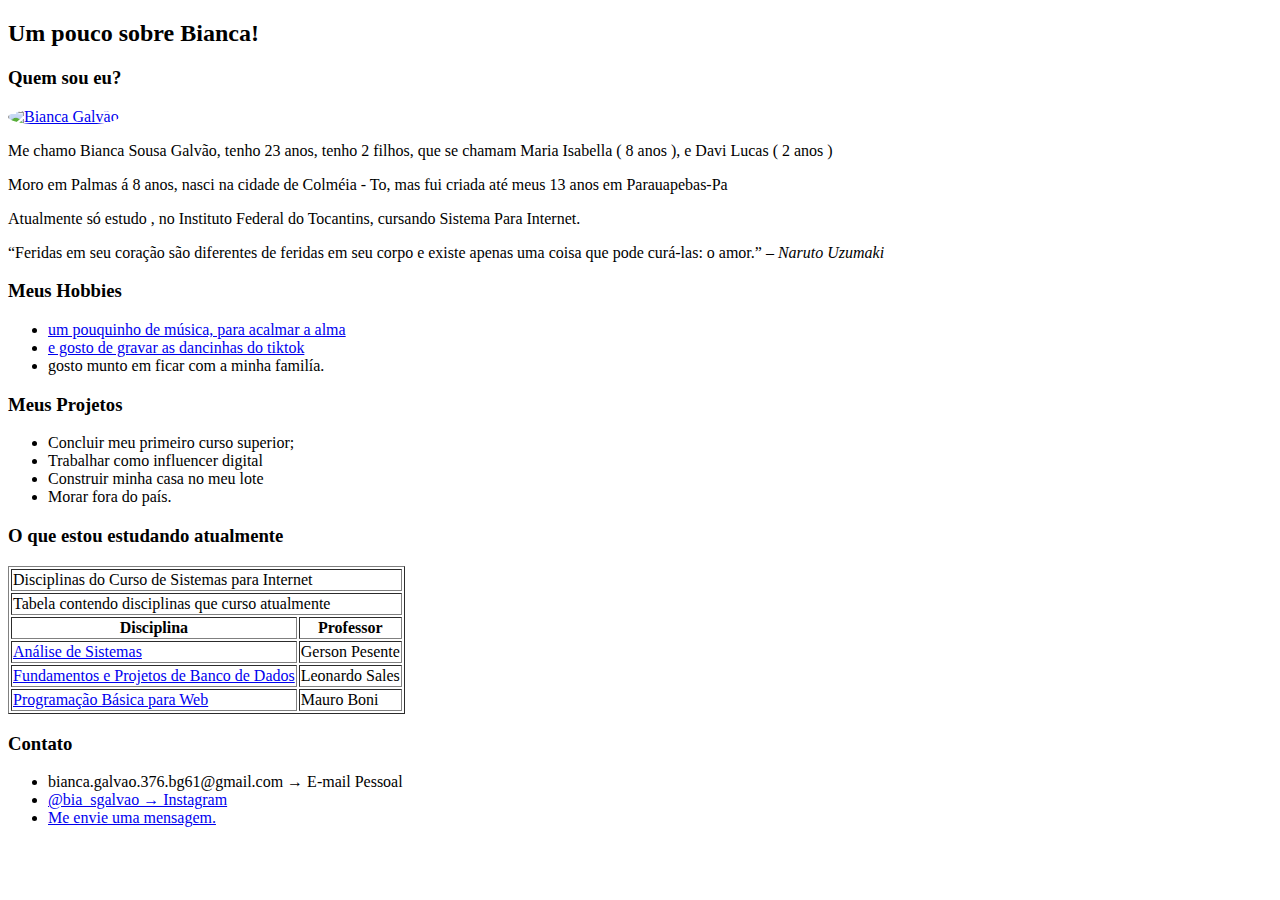
==== index.html @ 8a040390 "Update index.html" ====
<!DOCTYPE html>
<html lang="pt-br">
<head>
    <meta charset="UTF-8">
    <meta http-equiv="X-UA-Compatible" content="IE=edge">
    <meta name="viewport" content="width=device-width, initial-scale=1.0">
    <title>Quem é Bianca Galvão?</title>
    <!--Inseri um título diferente para não aparecer "Document"-->
    <meta name="author" content="Bianca Galvão">
</head>
<body>
    <section>
        <h2>Um pouco sobre Bianca!</h2>
    </section>
    <!--Utilizei o h2 para destacar que esta frase se trata do título principal da página-->
    
    <section>
        <h3>Quem sou eu?</h3>
            <a href="https://www.instagram.com/bia_sgalvao/">
                <img src="https://www.instagram.com/p/CdzPQhQOItr/"
                alt="Bianca Galvão" style="border-radius: 50%; height: 100px"
                title="Instagram">
            </a>
            <!--O h3 foi utilizado para diminuir um pouco a fonte deste subtítulo-->
            <p>Me chamo Bianca Sousa Galvão, tenho 23 anos, tenho 2 filhos, que se chamam Maria Isabella ( 8 anos ), e Davi Lucas ( 2 anos )</p>
            <p>Moro em Palmas á 8 anos, nasci na cidade de Colméia - To, mas fui criada até meus 13 anos em Parauapebas-Pa</p>
            <p>Atualmente só estudo , no Instituto Federal do Tocantins, cursando Sistema Para Internet.
            </p>
            <q>Feridas em seu coração são diferentes de feridas em seu corpo e existe apenas uma coisa que pode curá-las: o amor.</q>
            <cite>– Naruto Uzumaki</cite>
    </section>
        <!--Nesta região, descrevi um pouco sobre mim, onde especifiquei meu nome, idade, curso, campus ao qual pertenço,
        cidade onde moro atulamente, cidade anterior e cidade natal-->
    <section>
        <h3>Meus Hobbies</h3>
            <ul>
                <li><a href="https://open.spotify.com/playlist/0usL1PpCLDA2Sr9zCrX23e?si=19e60027274c4903">um pouquinho de música, para acalmar a alma</a></li>
                <li><a href="https://tiktok bia.htm">e gosto de gravar as dancinhas do tiktok</a></li>
                <li>gosto munto em ficar com a minha familía.</li>
            </ul>
            <!--O ul foi utlizado para a criação de uma lista não ordenada. o "li" foi utilizado para especificar cada linha da lista-->
            <h3>Meus Projetos</h3>
            <ul>
                <li>Concluir meu primeiro curso superior;</li>
                <li>Trabalhar como influencer digital</li>
                <li>Construir minha casa no meu lote</li>
                <li>Morar fora do país.</li>
            </ul>
    </section>
    <!--Uma observação, pois ainda não tenho projetos desenvolvidos, então coloquei meus projetos para o futuro-->
    <section>
        <h3>O que estou estudando atualmente</h3>
            <table border="1">
                <caption>
                    <td colspan="2">Tabela contendo disciplinas que curso atualmente</td>
                </caption>
                <thead>
                    <td colspan="2">Disciplinas do Curso de Sistemas para Internet</td>
                </thead>
                <th>Disciplina</th>
                <th>Professor</th>
                <tr>
                    <td>
                        <a href="http://moodle.ifto.edu.br/moodle/course/view.php?id=6500">Análise de Sistemas</a>
                    </td>
                    <td>Gerson Pesente</td>
                </tr>
                <tr>
                    <td>
                        <a href="http://moodle.ifto.edu.br/moodle/course/view.php?id=6501">Fundamentos e Projetos de Banco de Dados</a>
                    </td>
                    <td>Leonardo Sales</td>
                </tr>
                
                <tr>
                    <td>
                        <a href="http://moodle.ifto.edu.br/moodle/course/view.php?id=6503">Programação Básica para Web</a>
                    </td>
                    <td>Mauro Boni</td>
                </tr>
            </table>
    </section>
    <section>
        <h3>Contato</h3>
            <ul>
                <li>bianca.galvao.376.bg61@gmail.com → E-mail Pessoal</li>
                <li><a href="https://www.instagram.com/bia_sgalvao/">@bia_sgalvao → Instagram</a></li>
                <li><a href="contato.html">Me envie uma mensagem.</a></li>
            </ul>
    </section>
        <!--Mais uma lista para destacar as minhas redes sociais, incluindo em games.-->
</body>
</html>
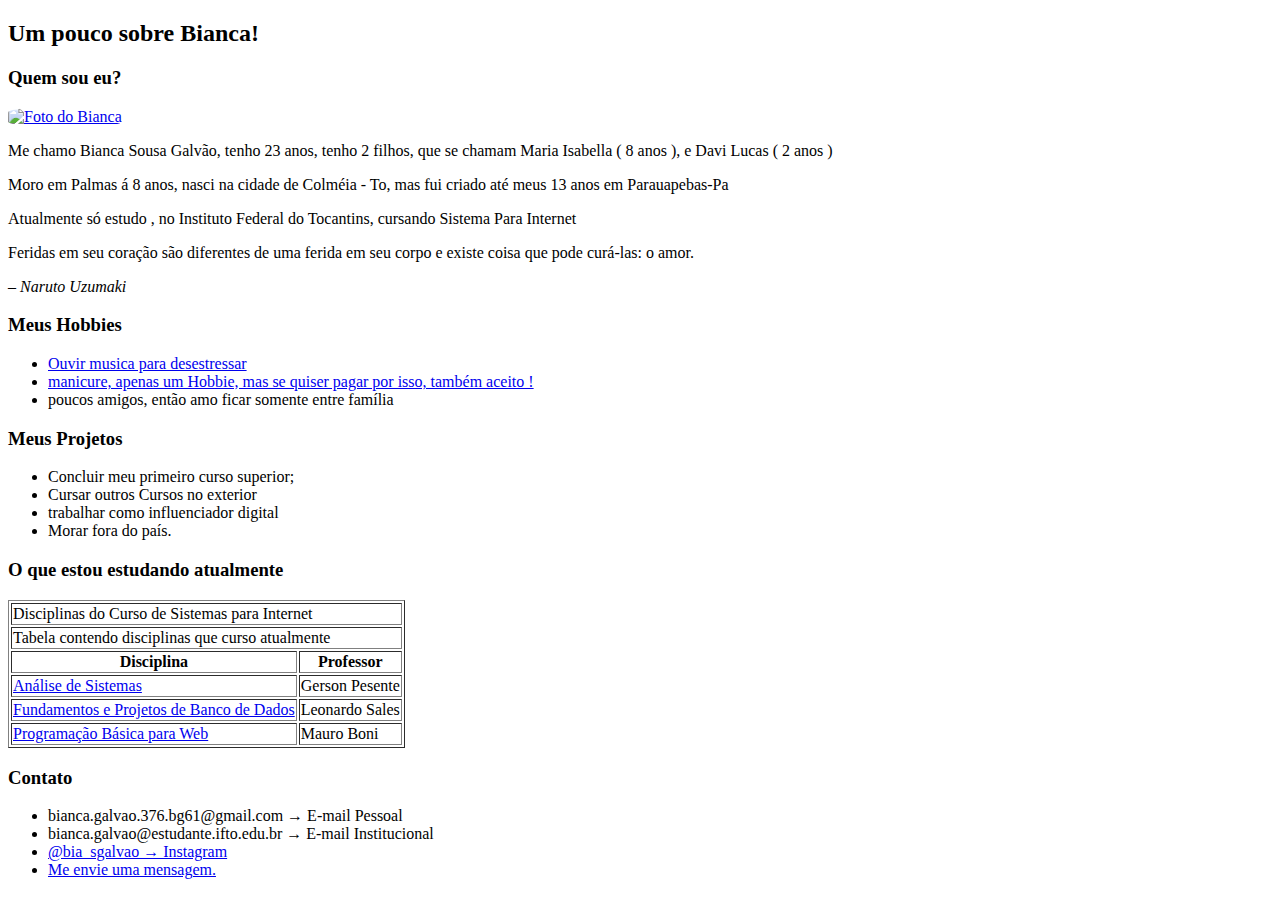
==== commit 5e728ca5: "Update index.html" ====
--- a/index.html
+++ b/index.html
@@ -4,9 +4,9 @@
     <meta charset="UTF-8">
     <meta http-equiv="X-UA-Compatible" content="IE=edge">
     <meta name="viewport" content="width=device-width, initial-scale=1.0">
-    <title>Quem é Bianca Galvão?</title>
+    <title>Quem é Bianca Galvão</title>
     <!--Inseri um título diferente para não aparecer "Document"-->
-    <meta name="author" content="Bianca Galvão">
+    <meta name="author" content="Bianca Galvão ">
 </head>
 <body>
     <section>
@@ -16,34 +16,34 @@
     
     <section>
         <h3>Quem sou eu?</h3>
-            <a href="https://www.instagram.com/bia_sgalvao/">
-                <img src="https://www.instagram.com/p/CdzPQhQOItr/"
-                alt="Bianca Galvão" style="border-radius: 50%; height: 100px"
-                title="Instagram">
-            </a>
+        <a href="https://scontent.fpmw5-1.fna.fbcdn.net/v/t39.30808-6/311071851_1240303096701655_9131858441381857187_n.jpg?_nc_cat=105&ccb=1-7&_nc_sid=09cbfe&_nc_ohc=Lr2jDmBVfaMAX9FumrB&_nc_ht=scontent.fpmw5-1.fna&oh=00_AT8halaP1YW_zBpNbx52Z5w9Y4iJGhhpEIVGvs35kTGkvg&oe=635B05AF">
+            <img src="https://scontent.fpmw5-1.fna.fbcdn.net/v/t39.30808-6/311071851_1240303096701655_9131858441381857187_n.jpg?_nc_cat=105&ccb=1-7&_nc_sid=09cbfe&_nc_ohc=Lr2jDmBVfaMAX9FumrB&_nc_ht=scontent.fpmw5-1.fna&oh=00_AT8halaP1YW_zBpNbx52Z5w9Y4iJGhhpEIVGvs35kTGkvg&oe=635B05AF"
+            alt="Foto do Bianca" style="border-radius: 25%; height: 200px"
+            title="facebook">
+        </a>
             <!--O h3 foi utilizado para diminuir um pouco a fonte deste subtítulo-->
-            <p>Me chamo Bianca Sousa Galvão, tenho 23 anos, tenho 2 filhos, que se chamam Maria Isabella ( 8 anos ), e Davi Lucas ( 2 anos )</p>
-            <p>Moro em Palmas á 8 anos, nasci na cidade de Colméia - To, mas fui criada até meus 13 anos em Parauapebas-Pa</p>
-            <p>Atualmente só estudo , no Instituto Federal do Tocantins, cursando Sistema Para Internet.
-            </p>
-            <q>Feridas em seu coração são diferentes de feridas em seu corpo e existe apenas uma coisa que pode curá-las: o amor.</q>
-            <cite>– Naruto Uzumaki</cite>
+            <p> Me chamo Bianca Sousa Galvão, tenho 23 anos, tenho 2 filhos, que se chamam Maria Isabella ( 8 anos ), e Davi Lucas ( 2 anos )</p>
+            <p> Moro em Palmas á 8 anos, nasci na cidade de Colméia - To, mas fui criado até meus 13 anos em Parauapebas-Pa </p>
+            <p>Atualmente só estudo , no Instituto Federal do Tocantins, cursando Sistema Para Internet
+                <p>
+            <p>Feridas em seu coração são diferentes de uma ferida em seu corpo e existe coisa que pode curá-las: o amor.</p>
+            <cite>– Naruto Uzumaki </cite>
     </section>
-        <!--Nesta região, descrevi um pouco sobre mim, onde especifiquei meu nome, idade, curso, campus ao qual pertenço,
-        cidade onde moro atulamente, cidade anterior e cidade natal-->
+        <!--Nesta região, descrevi um pouco sobre mim, onde especifiquei meu nome, idade, curso, campus ao qual pertenço, minha preferência para filmes,
+        cidade onde moro atulamente, cidade anterior e cidade natal e por fim, ramo de atuação profissional-->
     <section>
         <h3>Meus Hobbies</h3>
             <ul>
-                <li><a href="https://open.spotify.com/playlist/0usL1PpCLDA2Sr9zCrX23e?si=19e60027274c4903">um pouquinho de música, para acalmar a alma</a></li>
-                <li><a href="https://tiktok bia.htm">e gosto de gravar as dancinhas do tiktok</a></li>
-                <li>gosto munto em ficar com a minha familía.</li>
+                <li><a href="https://open.spotify.com/playlist/0usL1PpCLDA2Sr9zCrX23e?si=781d0dc57c3e470d">Ouvir musica para desestressar</a></li>
+                <li><a href="https://www.instagram.com/bia_nails_styles/">manicure, apenas um Hobbie, mas se quiser pagar por isso, também aceito !</a></li>
+                <li>poucos amigos, então amo ficar somente entre família</li>
             </ul>
             <!--O ul foi utlizado para a criação de uma lista não ordenada. o "li" foi utilizado para especificar cada linha da lista-->
             <h3>Meus Projetos</h3>
             <ul>
                 <li>Concluir meu primeiro curso superior;</li>
-                <li>Trabalhar como influencer digital</li>
-                <li>Construir minha casa no meu lote</li>
+                <li>Cursar outros Cursos no exterior</li>
+                <li>trabalhar como influenciador digital</li>
                 <li>Morar fora do país.</li>
             </ul>
     </section>
@@ -61,20 +61,19 @@
                 <th>Professor</th>
                 <tr>
                     <td>
-                        <a href="http://moodle.ifto.edu.br/moodle/course/view.php?id=6500">Análise de Sistemas</a>
+                        <a href="analise de sistema.html">Análise de Sistemas</a>
                     </td>
                     <td>Gerson Pesente</td>
                 </tr>
                 <tr>
                     <td>
-                        <a href="http://moodle.ifto.edu.br/moodle/course/view.php?id=6501">Fundamentos e Projetos de Banco de Dados</a>
+                        <a href="Fundamento e Projeto de Banco de Dados.html">Fundamentos e Projetos de Banco de Dados</a>
                     </td>
                     <td>Leonardo Sales</td>
                 </tr>
-                
                 <tr>
                     <td>
-                        <a href="http://moodle.ifto.edu.br/moodle/course/view.php?id=6503">Programação Básica para Web</a>
+                        <a href="progbasweb.html">Programação Básica para Web</a>
                     </td>
                     <td>Mauro Boni</td>
                 </tr>
@@ -84,6 +83,7 @@
         <h3>Contato</h3>
             <ul>
                 <li>bianca.galvao.376.bg61@gmail.com → E-mail Pessoal</li>
+                <li>bianca.galvao@estudante.ifto.edu.br → E-mail Institucional</li>
                 <li><a href="https://www.instagram.com/bia_sgalvao/">@bia_sgalvao → Instagram</a></li>
                 <li><a href="contato.html">Me envie uma mensagem.</a></li>
             </ul>
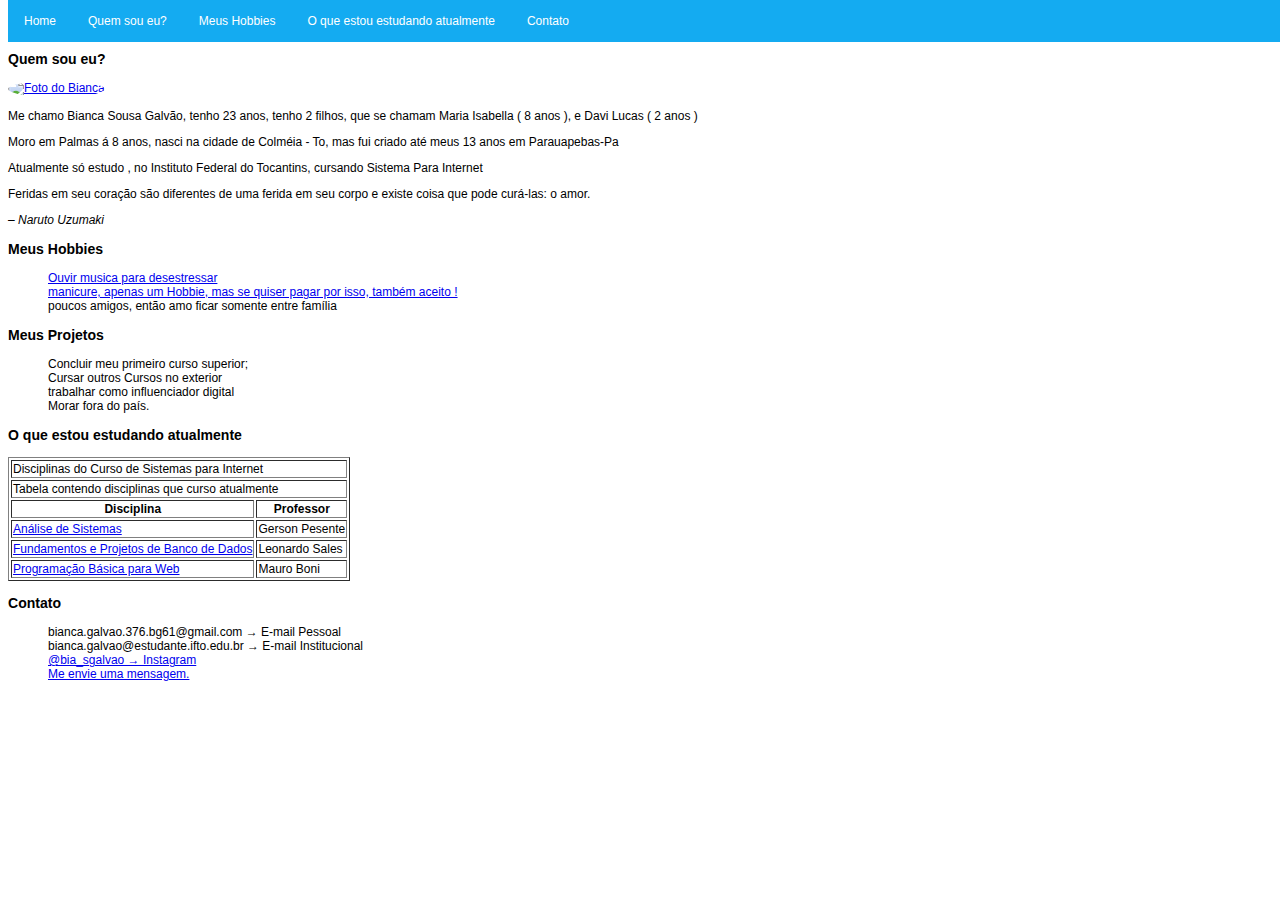
==== commit f69276c2: "Create index.html" ====
--- a/index.html
+++ b/index.html
@@ -4,11 +4,31 @@
     <meta charset="UTF-8">
     <meta http-equiv="X-UA-Compatible" content="IE=edge">
     <meta name="viewport" content="width=device-width, initial-scale=1.0">
-    <title>Quem é Bianca Galvão</title>
+    <title>Quem é BIanca Galvão?</title>
+    <link rel="stylesheet" href="sty.css">
     <!--Inseri um título diferente para não aparecer "Document"-->
-    <meta name="author" content="Bianca Galvão ">
+    <meta name="author" content="Bianca Galvão">
 </head>
 <body>
+    <nav>
+        <ul class="menu">
+            <li>
+                <a href="#">Home</a>
+            </li>
+            <li>
+                <a href="#">Quem sou eu?</a>
+            </li>
+            <li>
+                <a href="#">Meus Hobbies</a>
+            </li>
+            <li>
+                <a href="#">O que estou estudando atualmente</a>
+            </li>
+            <li>
+                <a href="#">Contato</a>
+            </li>
+        </ul>
+    </nav>
     <section>
         <h2>Um pouco sobre Bianca!</h2>
     </section>
@@ -16,10 +36,10 @@
     
     <section>
         <h3>Quem sou eu?</h3>
-        <a href="https://scontent.fpmw5-1.fna.fbcdn.net/v/t39.30808-6/311071851_1240303096701655_9131858441381857187_n.jpg?_nc_cat=105&ccb=1-7&_nc_sid=09cbfe&_nc_ohc=Lr2jDmBVfaMAX9FumrB&_nc_ht=scontent.fpmw5-1.fna&oh=00_AT8halaP1YW_zBpNbx52Z5w9Y4iJGhhpEIVGvs35kTGkvg&oe=635B05AF">
-            <img src="https://scontent.fpmw5-1.fna.fbcdn.net/v/t39.30808-6/311071851_1240303096701655_9131858441381857187_n.jpg?_nc_cat=105&ccb=1-7&_nc_sid=09cbfe&_nc_ohc=Lr2jDmBVfaMAX9FumrB&_nc_ht=scontent.fpmw5-1.fna&oh=00_AT8halaP1YW_zBpNbx52Z5w9Y4iJGhhpEIVGvs35kTGkvg&oe=635B05AF"
-            alt="Foto do Bianca" style="border-radius: 25%; height: 200px"
-            title="facebook">
+        <a href="https://scontent.fpmw5-1.fna.fbcdn.net/v/t39.30808-6/308648606_1239213743477257_4265270431345931992_n.jpg?_nc_cat=104&ccb=1-7&_nc_sid=174925&_nc_ohc=6-bAVDxnxrEAX87VL4m&_nc_ht=scontent.fpmw5-1.fna&oh=00_AfABL3ebj4rwQRuC62_1Qh-1Zc8ivmBfASdiBYR5MCDIRA&oe=6368B74D">
+            <img src="https://scontent.fpmw5-1.fna.fbcdn.net/v/t39.30808-6/308648606_1239213743477257_4265270431345931992_n.jpg?_nc_cat=104&ccb=1-7&_nc_sid=174925&_nc_ohc=6-bAVDxnxrEAX87VL4m&_nc_ht=scontent.fpmw5-1.fna&oh=00_AfABL3ebj4rwQRuC62_1Qh-1Zc8ivmBfASdiBYR5MCDIRA&oe=6368B74D"
+            alt="Foto do Bianca" style="border-radius: 50%; height: 100px"
+            title="foto">
         </a>
             <!--O h3 foi utilizado para diminuir um pouco a fonte deste subtítulo-->
             <p> Me chamo Bianca Sousa Galvão, tenho 23 anos, tenho 2 filhos, que se chamam Maria Isabella ( 8 anos ), e Davi Lucas ( 2 anos )</p>
@@ -61,13 +81,13 @@
                 <th>Professor</th>
                 <tr>
                     <td>
-                        <a href="analise de sistema.html">Análise de Sistemas</a>
+                        <a href="https://github.com/biancagalvao21/prog-basic-web/commit/f569a4fe7b4494db11b438f4495fc4e7cb291670">Análise de Sistemas</a>
                     </td>
                     <td>Gerson Pesente</td>
                 </tr>
                 <tr>
                     <td>
-                        <a href="Fundamento e Projeto de Banco de Dados.html">Fundamentos e Projetos de Banco de Dados</a>
+                        <a href="fundamentos e projeto de banco de dados.html">Fundamentos e Projetos de Banco de Dados</a>
                     </td>
                     <td>Leonardo Sales</td>
                 </tr>
@@ -85,7 +105,7 @@
                 <li>bianca.galvao.376.bg61@gmail.com → E-mail Pessoal</li>
                 <li>bianca.galvao@estudante.ifto.edu.br → E-mail Institucional</li>
                 <li><a href="https://www.instagram.com/bia_sgalvao/">@bia_sgalvao → Instagram</a></li>
-                <li><a href="contato.html">Me envie uma mensagem.</a></li>
+                <li><a href="cnt.html">Me envie uma mensagem.</a></li>
             </ul>
     </section>
         <!--Mais uma lista para destacar as minhas redes sociais, incluindo em games.-->
--- a/sty.css
+++ b/sty.css
@@ -0,0 +1,82 @@
+body{
+    font: 12px Arial;
+}
+.menu{
+    list-style-type: none;
+    margin: 0;
+    padding: 0;
+    overflow: hidden;
+    background-color: #14abf1;
+    position: fixed;
+    top: 0;
+    width: 100%;
+}
+.menu li{
+    float: left;
+}
+.menu li a{
+    display: block;
+    color: #fff;
+    text-align: center;
+    padding: 14px 16px;
+    text-decoration: none;
+} 
+.menu li a:hover{
+    color: #FFF;
+    background-color: #0d8ac4;
+}
+h1{
+    font-size: 30px;
+    text-align: center;
+}
+form{
+    font-family: "Times new roman";
+    margin: 0 auto;
+    padding: 1em;
+    width: 350px;
+    border: 1px solid rgb(19, 4, 4);
+    background-color: #14abf1;
+}
+label{
+    display: inline-block;
+    width: 150px;
+    text-align: right;
+    
+}
+input{
+    width: 100px;
+    border-width: 1px;
+}
+::placeholder{
+    font-family: "Times New Roman";
+    font-size: 11px;
+}
+li{
+    list-style: none;
+}
+form input:required:valid{
+    border-color: green;
+}
+form input:required:invalid{
+    border-color: red;
+}
+.button {
+    border: none;
+    border-radius: 5px;
+    height: 30px;
+    outline: none;
+    background-color: #2284e0;
+    color: #fff;
+    font-family: "Times New Roman";
+    font-size: 10px;
+    box-shadow: 2px 2px #808080	;
+    cursor: pointer;
+}
+.button:hover{
+    background-color: #176381;
+}
+.button:active{
+    background-color: #0d8ac4;
+    box-shadow: 0 4px #4F4F4F	;
+    transform: translateY(2px);
+}
